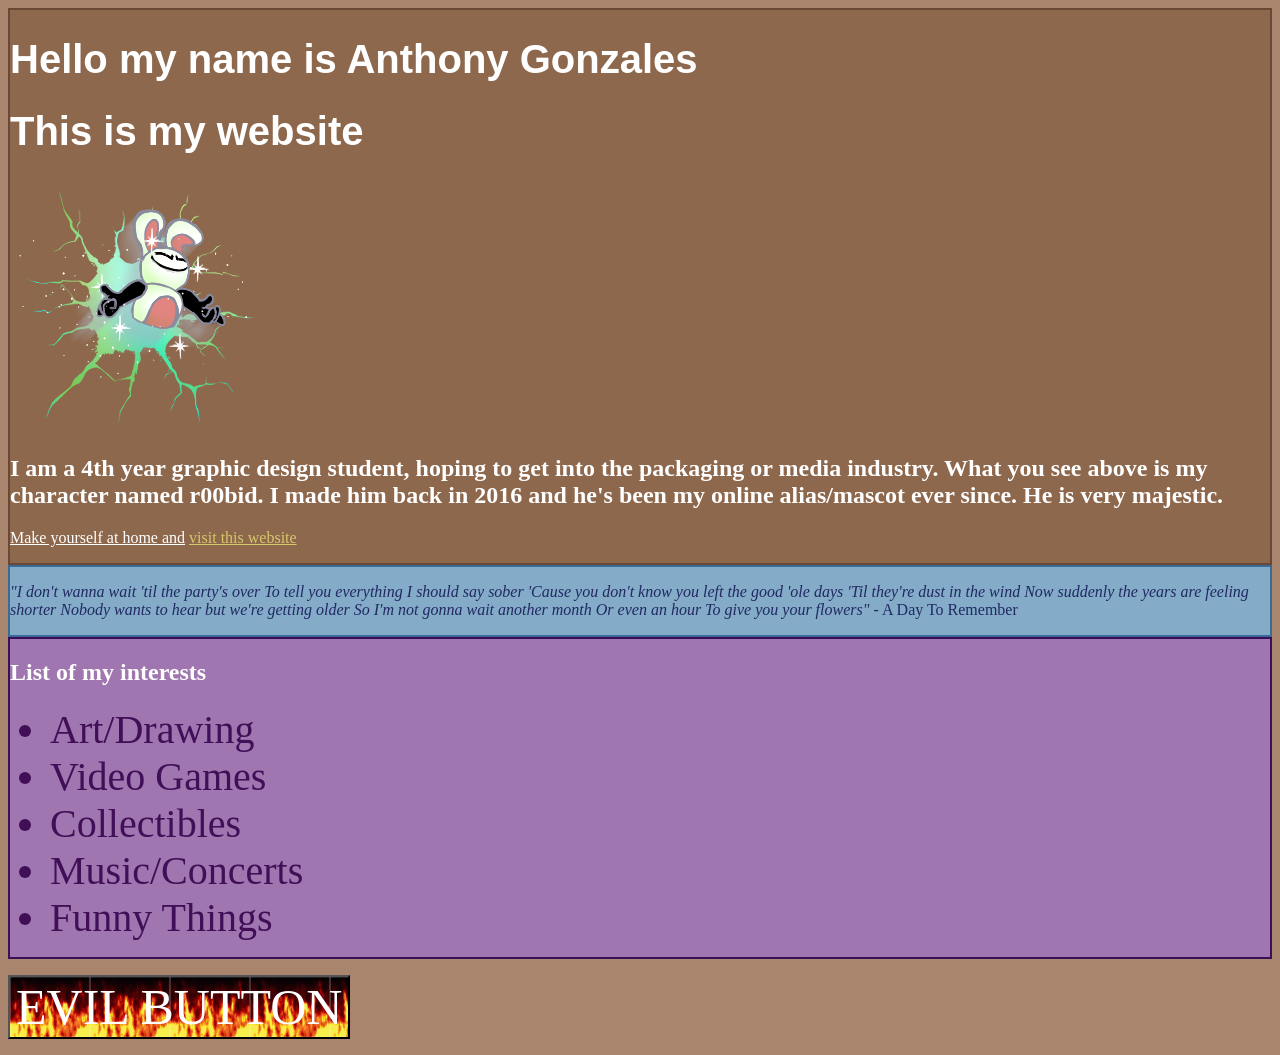
==== Class Website-/index.html @ 8467a21e "Add files via upload" ====
<!DOCTYPE html> 
<html lang="en">
<head>
    <meta charset="UTF-8">
    <meta name="viewport" content="width=device-width, initial-scale=1.0">
    <title>Document</title>
    <!-- Link your external CSS stylesheet -->
    <link rel="stylesheet" href="style.css">
</head>
<body>
<div id="intro">
 <h1>Hello my name is Anthony Gonzales</h1> 
 <h1>This is my website</h1>

 <img src="r00bid.png" alt="my 2016 majestic creation">

 <h2>I am a 4th year graphic design student, hoping to get into the packaging or media industry.
 What you see above is my character named r00bid. I made him back in 2016 and he's been
 my online alias/mascot ever since. He is very majestic. </h2>

 <u>Make yourself at home and</u>

 <a href="https://youtu.be/dQw4w9WgXcQ?si=uCADv74xIJ1x0fTm">visit this website</a>
<p> </p>
</div>
<div id="quote">
<p><em>"I don't wanna wait 'til the party's over 
To tell you everything I should say sober
'Cause you don't know you left the good 'ole days
'Til they're dust in the wind
Now suddenly the years are feeling shorter
Nobody wants to hear but we're getting older
So I'm not gonna wait another month
Or even an hour To give you your flowers"</em> - A Day To Remember</p>
</div>
<div id="list">
<h2>List of my interests</h2>

<ul>
  <li>Art/Drawing</li>
  <li>Video Games</li>
  <li>Collectibles</li>
  <li>Music/Concerts</li>
  <li>Funny Things</li>
</ul>
</div>
<div id="EVILBUTTON">
<p> </p>
<button class="evilbutton">EVIL BUTTON</button>
<p> </p>
</div>
<body>
---- Class Website-/style.css ----
body{
    background-color:rgb(168, 133, 108);
    h1 {color:white;
        font-family: Arial, Helvetica, sans-serif;
        font-size:40px;
    }
    h2 {color:white;}
    u {color:white;}
    li {color:rgb(64, 15, 87); font-size:40px;}

    
    a {color:rgb(213, 199, 106)}
    p {color:rgb(33, 41, 99)}
    #list {
        background-color:rgb(160, 118, 176);
        border: 2px solid rgb(57, 15, 87);
    }
    #quote {
        background-color:rgb(132, 172, 200);
        border: 2px solid rgb(58, 107, 150);
        
    }
    #intro {
        background-color:rgb(142, 104, 77);
        border: 2px solid rgb(105, 73, 54);
    }
    .evilbutton {
        background-image: url('fire.gif'); background-size:contain;
        color:rgb(255, 255, 255);
        font-size:50px;
        font-family: times new roman;
        font-style: bold;
    }
}
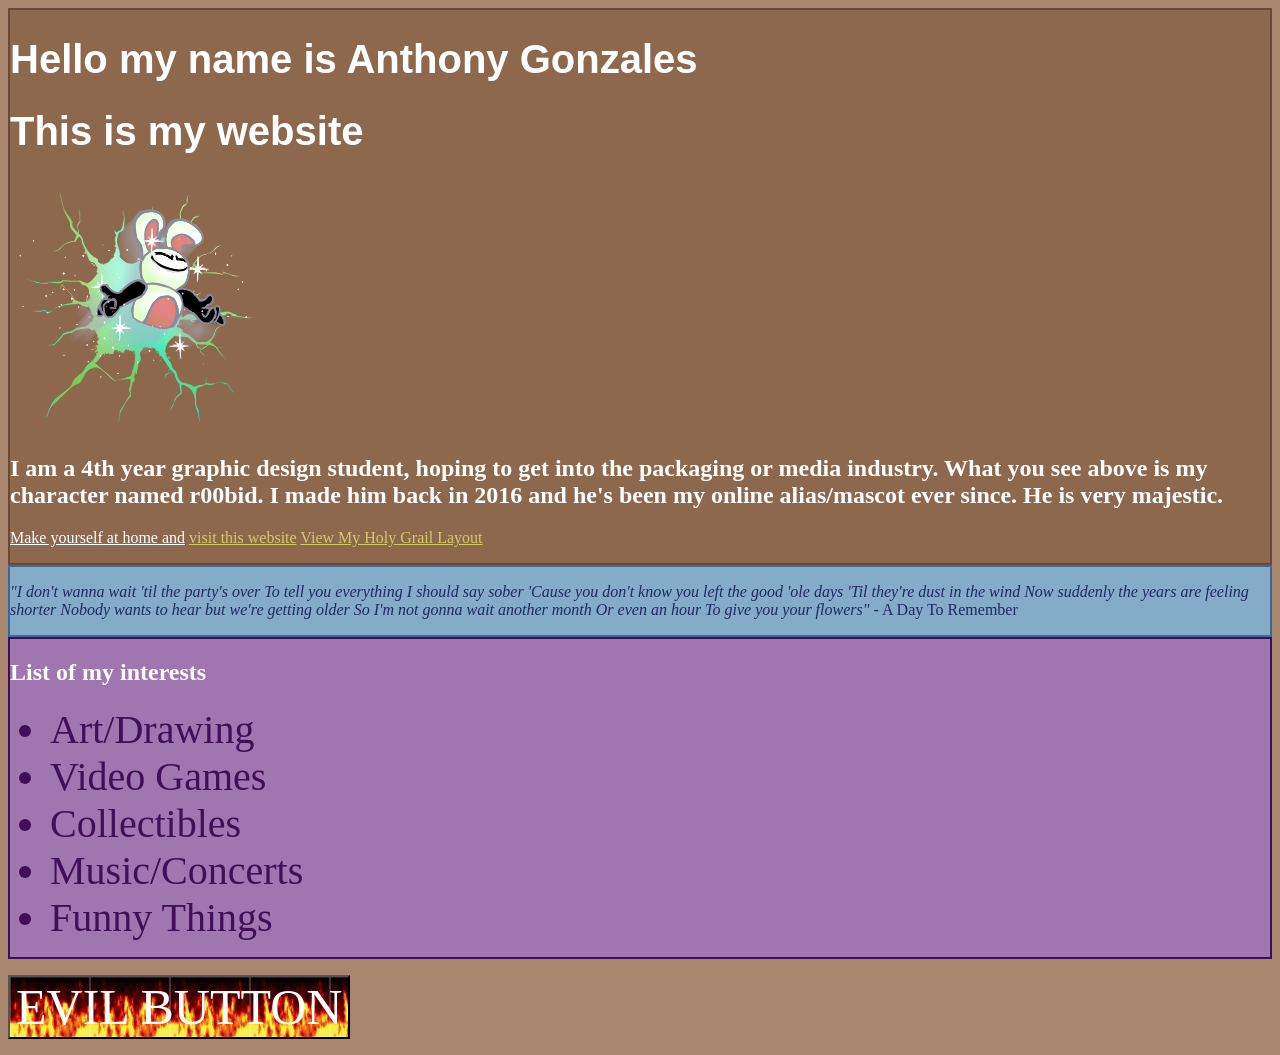
==== commit 9b10e218: "Added Holy Grail ..." ====
--- a/Class Website-/index.html
+++ b/Class Website-/index.html
@@ -21,6 +21,7 @@
  <u>Make yourself at home and</u>
 
  <a href="https://youtu.be/dQw4w9WgXcQ?si=uCADv74xIJ1x0fTm">visit this website</a>
+ <a href="holy-grail.html">View My Holy Grail Layout</a>
 <p> </p>
 </div>
 <div id="quote">
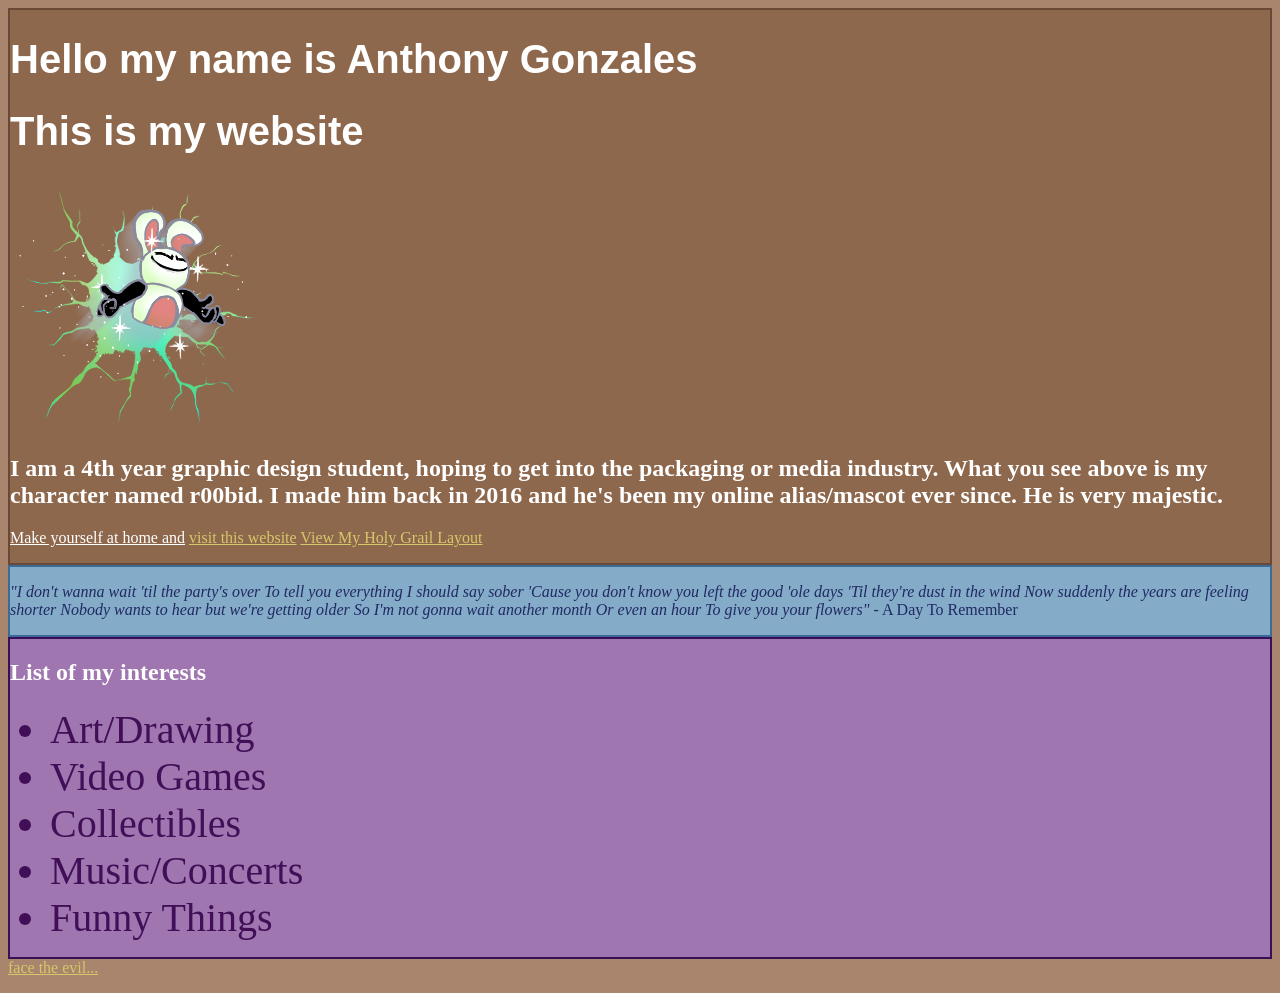
==== commit a867ef10: "updated evilness" ====
--- a/Class Website-/index.html
+++ b/Class Website-/index.html
@@ -45,9 +45,9 @@
   <li>Funny Things</li>
 </ul>
 </div>
-<div id="EVILBUTTON">
+<a href="javascript.html" id="link">face the evil...</a>
 <p> </p>
-<button class="evilbutton">EVIL BUTTON</button>
+
 <p> </p>
 </div>
 <body>
--- a/Class Website-/style.css
+++ b/Class Website-/style.css
@@ -1,9 +1,10 @@
 body{
+        
     background-color:rgb(168, 133, 108);
-    h1 {color:white;
+        h1 {color:white;
         font-family: Arial, Helvetica, sans-serif;
         font-size:40px;
-    }
+        }
     h2 {color:white;}
     u {color:white;}
     li {color:rgb(64, 15, 87); font-size:40px;}
@@ -24,11 +25,12 @@
         background-color:rgb(142, 104, 77);
         border: 2px solid rgb(105, 73, 54);
     }
-    .evilbutton {
-        background-image: url('fire.gif'); background-size:contain;
-        color:rgb(255, 255, 255);
-        font-size:50px;
-        font-family: times new roman;
-        font-style: bold;
-    }
-}+    .link {
+        background-color: black; 
+        font-size: 40px;
+        padding: 20px;
+        color:white;
+        text-decoration: none;}
+}
+    
+    
